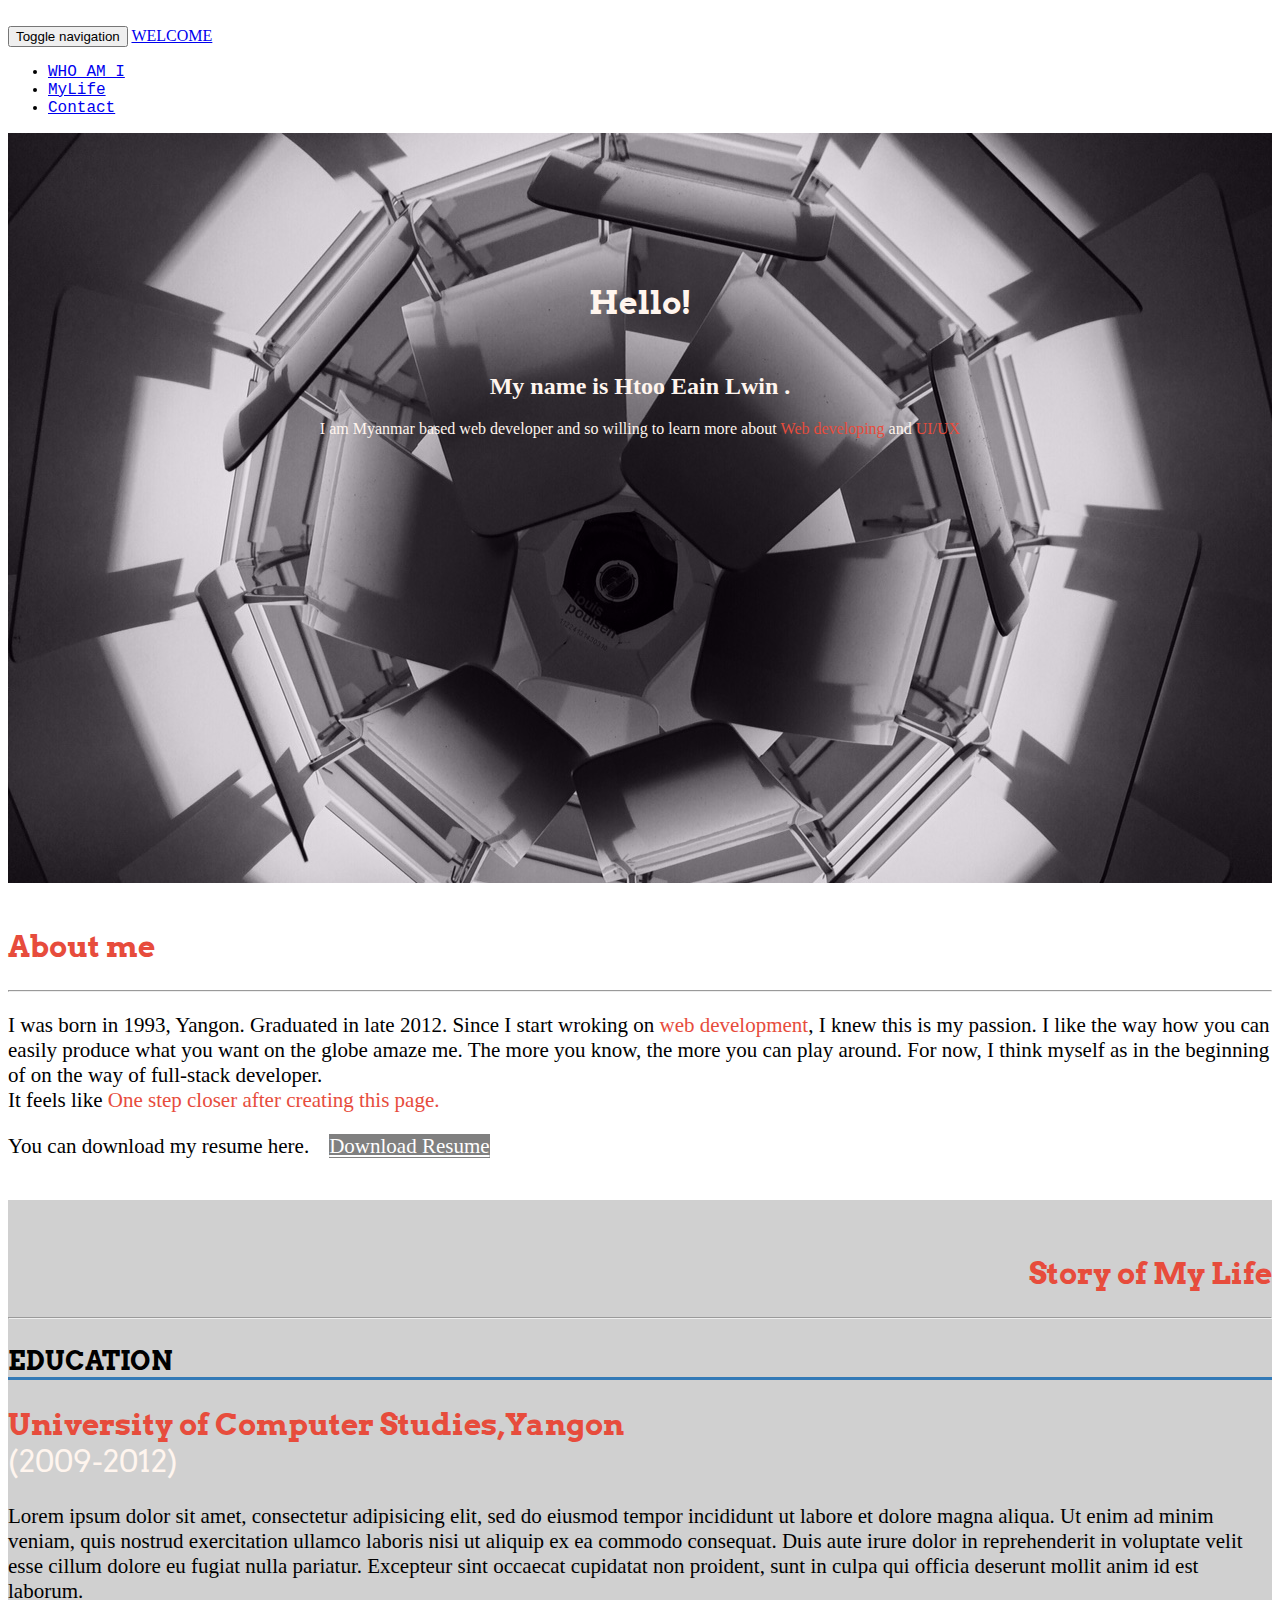
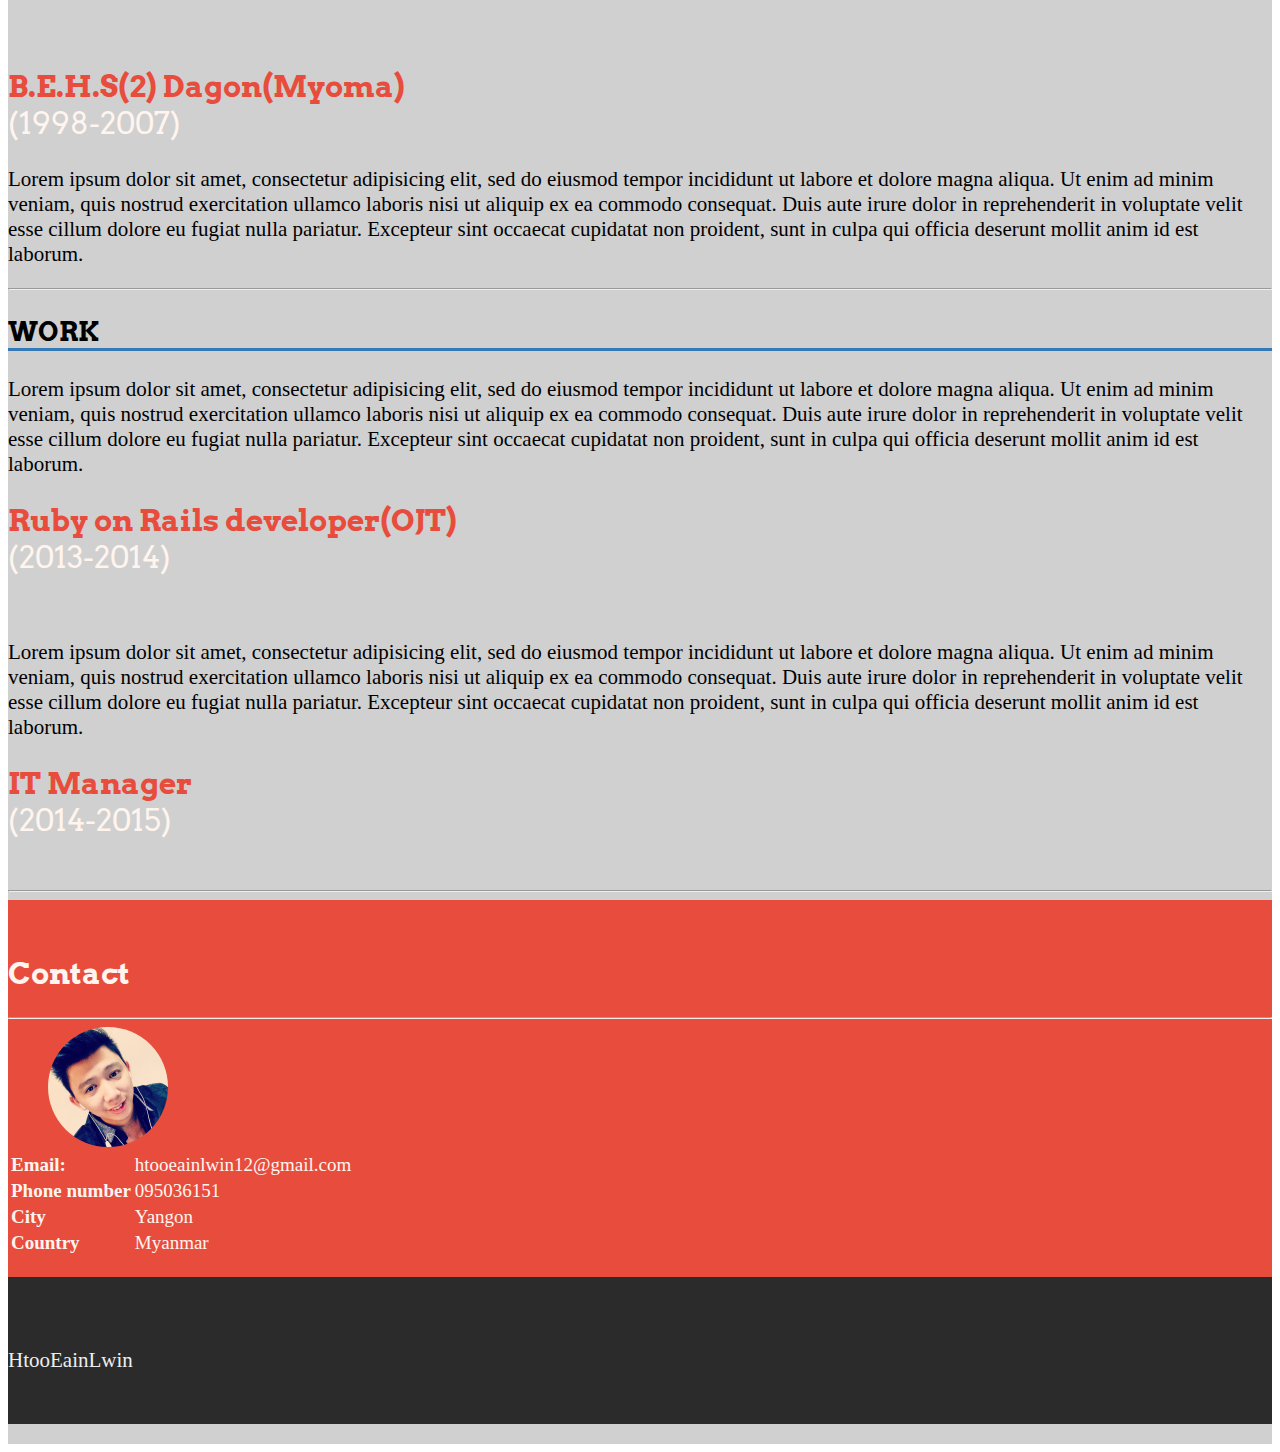
==== first_site/index.html @ 049413ff "nearly completet my first_site" ====
<!DOCTYPE html>
<html lang="en">
  <head>
    <meta charset="utf-8">
    <meta http-equiv="X-UA-Compatible" content="IE=edge">
    <meta name="viewport" content="width=device-width, initial-scale=1">
    <!-- The above 3 meta tags *must* come first in the head; any other head content must come *after* these tags -->
    <meta name="description" content="">
    <meta name="author" content="">
    <link rel="icon" href="img/favicon.ico">

    <title>Htoo Eain Lwin</title>

    <!-- Bootstrap core CSS -->
    <link href="css/bootstrap.min.css" rel="stylesheet">

    <!-- Custom styles for this template -->
    <link href="css/custom.css" rel="stylesheet">
    <link href='http://fonts.googleapis.com/css?family=Arvo' rel='stylesheet' type='text/css'><br>
    <link rel="stylesheet" href="fonts/font-awesome/css/font-awesome.min.css">
  </head>

  <body>

   <nav class="navbar navbar-inverse navbar-fixed-top">
      <div class="container">
        <div class="navbar-header">
          <button type="button" class="navbar-toggle collapsed" data-toggle="collapse" data-target="#navbar" aria-expanded="false" aria-controls="navbar">
            <span class="sr-only">Toggle navigation</span>
            <span class="icon-bar"></span>
            <span class="icon-bar"></span>
            <span class="icon-bar"></span>
          </button>
          <a class="navbar-brand" href="#">WELCOME</a>
        </div>
        <div id="navbar" class="collapse navbar-collapse">
          <ul class="nav navbar-nav navbar-right">
             <li><a href="#about">WHO AM I</a></li> 
             <li><a href="#mylife">MyLife</a></li>
             <li><a href="#contact">Contact</a></li>

           

          </ul>
        </div><!--/.nav-collapse -->
      </div>
    </nav>

    <!-- Main jumbotron for a primary marketing message or call to action -->
    <div class="jumbotron">
      <div class="container">
        <h1> Hello!</h1>

        <h2>My name is <strong>Htoo Eain Lwin</strong> .</h2>
        <p> I am <strong>Myanmar</strong> based web developer and so willing to learn more about <strong><span class="jumbotron_span">
          Web developing</span></strong> and <strong><span class="jumbotron_span">UI/UX </span></strong></p>
          <div class="scrolldown">
            <a href="#about" >
              <span class="fa-stack fa-3x">
              <i class="fa fa-circle fa-stack-1x fa-lg"></i>
              <i class="fa fa-arrow-down fa-stack-1x fa-1x fa-inverse"></i>
            </span>
          </a>
          </div>
      </div> 
    </div>
  
    <div id="about">
      <div class="container homepage">
        <h2> About me</h2>
        <hr>
        <p>I was born in 1993, Yangon. Graduated in late 2012. Since I start wroking on <span class="aboutme">web development</span>, I knew this is my passion. I like the way how you can easily produce what you want on the globe amaze me. The more you know, the more you can play around. For now, I think myself as in the beginning of on the way of full-stack developer. <br>It feels like <span class="aboutme">One step closer after creating this page.</span></p>
        <p>
          You can download my resume here.<a href="https://drive.google.com/open?id=0B-hCW37G2RbYOWdUVkI2Xy03dkU" class="btn btn-default" style="color:white; margin-left: 20px;;">Download Resume</a>
        </p>
      </div>

    </div>
    <div id="mylife">
    <div class="container homepage">
      <div class="row">
        <h2 style="text-align: right;">Story of My Life</h2>
        <hr>
      </div>
      <div class="row">
        <div class="col-md-4">
        <h3 style="border-bottom: 3px solid #337ab7; color: black;"> Education</h3>
      </div>
      </div>
      <div class="row">
        <div class="col-md-4">
            <h2>University of Computer Studies,Yangon<br><span class="schoolYear">(2009-2012)</span></h2>
        </div>
      <div class="col-md-8">
        <p>Lorem ipsum dolor sit amet, consectetur adipisicing elit, sed do eiusmod
        tempor incididunt ut labore et dolore magna aliqua. Ut enim ad minim veniam,
        quis nostrud exercitation ullamco laboris nisi ut aliquip ex ea commodo
        consequat. Duis aute irure dolor in reprehenderit in voluptate velit esse
        cillum dolore eu fugiat nulla pariatur. Excepteur sint occaecat cupidatat non
        proident, sunt in culpa qui officia deserunt mollit anim id est laborum.</p>
      </div>
    </div>
    <br>
    <div class="row">
        <div class="col-md-4">
            <h2>B.E.H.S(2) Dagon(Myoma) <br><span class="schoolYear">(1998-2007)</span></h2>
        </div>
      <div class="col-md-8">
        <p>Lorem ipsum dolor sit amet, consectetur adipisicing elit, sed do eiusmod
        tempor incididunt ut labore et dolore magna aliqua. Ut enim ad minim veniam,
        quis nostrud exercitation ullamco laboris nisi ut aliquip ex ea commodo
        consequat. Duis aute irure dolor in reprehenderit in voluptate velit esse
        cillum dolore eu fugiat nulla pariatur. Excepteur sint occaecat cupidatat non
        proident, sunt in culpa qui officia deserunt mollit anim id est laborum.</p>
      </div>
    </div>
    <hr>
    <div class="row">
        <div class="col-md-8">
           
        </div>
      <div class="col-md-4">
       <h3 style="border-bottom: 3px solid #337ab7; color: black;"> Work</h3>
      </div>
    </div>
    <div class="row">
        <div class="col-md-8">
           <p>Lorem ipsum dolor sit amet, consectetur adipisicing elit, sed do eiusmod
           tempor incididunt ut labore et dolore magna aliqua. Ut enim ad minim veniam,
           quis nostrud exercitation ullamco laboris nisi ut aliquip ex ea commodo
           consequat. Duis aute irure dolor in reprehenderit in voluptate velit esse
           cillum dolore eu fugiat nulla pariatur. Excepteur sint occaecat cupidatat non
           proident, sunt in culpa qui officia deserunt mollit anim id est laborum.</p>
        </div>
      <div class="col-md-4">
        <h2>Ruby on Rails developer(OJT)<br><span class="schoolYear">(2013-2014)</span></h2>
      </div>
    </div>
    <br>
     <div class="row">
        <div class="col-md-8">
           <p>Lorem ipsum dolor sit amet, consectetur adipisicing elit, sed do eiusmod
           tempor incididunt ut labore et dolore magna aliqua. Ut enim ad minim veniam,
           quis nostrud exercitation ullamco laboris nisi ut aliquip ex ea commodo
           consequat. Duis aute irure dolor in reprehenderit in voluptate velit esse
           cillum dolore eu fugiat nulla pariatur. Excepteur sint occaecat cupidatat non
           proident, sunt in culpa qui officia deserunt mollit anim id est laborum.</p>
        </div>
      <div class="col-md-4">
        <h2>IT Manager<br><span class="schoolYear">(2014-2015)</span></h2>
      </div>
    </div>
    <br>
    <hr>

    </div>


    <div id="contact">
       <div class="container contact">
          <h2> Contact</h2>
          <hr>
        <div class="row">
          <div class="col-md-6">
              <img class="profile-pic" src="img/profile-pic.JPG" alt="profile_pic">
          </div>
          <div class="col-md-6">
            <div class="table-responsive">
              <table class="table table-hover">
                <tr>
                <th> Email: </th>
                <td> htooeainlwin12@gmail.com</td>
              </tr>
              <tr>
                <th>Phone number</th>
                <td> 095036151</td>
              </tr>
              <tr>
                <th> City</th>
                <td> Yangon</td>
              </tr>
              <tr>
                <th> Country</th>
                <td> Myanmar</td>
              </tr>

              </table>
            </div>
          </div>
        </div>
       </div>
     </div>
     
      <footer class="footer">
        <p> HtooEainLwin</p>
      </footer>
    </div> <!-- /container -->


    <!-- Bootstrap core JavaScript
    ================================================== -->
    <!-- Placed at the end of the document so the pages load faster -->
    <script src="https://ajax.googleapis.com/ajax/libs/jquery/1.11.3/jquery.min.js"></script>
    <script src="js/bootstrap.min.js"></script>
    
    
  </body>
</html>
---- first_site/css/custom.css ----
.body{
	padding-top: 50px;
	
}
.jumbotron {
  text-align: center;
  background-image: url("../img/FullSizeRender.jpg");
  color: #FFF5EE;
  padding-top: 50px;
      width: 100%;
      height: 700px;
}
.btn-lg { 
	font-size: 36px;
}
ul.nav, .jumbotron h1 {
  font-family: ‘Arvo’, courier, serif;
}
.jumbotron h1 {

  margin-top: 100px;
  margin-bottom: 50px;
  font-family: 'Arvo', courier, serif;
}
.jumbotron p {
  margin-bottom: 30px;
  font-weight: 100;
  padding: 0 50px;
  width: 70%;
  vertical-align: center;
  margin: 0 auto;
}
.fa fa-circle{
  color: #abd323;
  
}
.homepage , .contact{
    text-align: left;
    
    }
.homepage h2, .contact h2{
   font-size: 30px;
  
}
.homepage h3, .contact h3{
  font-size: 26px;
  text-transform: uppercase;
 
  
}
.contact h2, .contact h3{
  font-family: 'Arvo', courier, serif;
  color: #FFF5EE;
}
.homepage h2, .homepage h3{
   
   color: #e74c3c;
 font-family: 'Arvo', courier, serif;
  
}
.homepage p{
  font-size: 21px;
  font-weight: 300;
  
}
.homepage a{
  color: #e74c3c;
}
.footer {
  background-color: #2B2B2B;
  padding-top: 50px;
  padding-bottom: 30px;
  
}
.footer p{
  font-size: 21px;
  color: #eee;
}
.jumbotron_span{
  color: #e74c3c;
}

.scrolldown{
   
   position: absolute;
    bottom: 10px;
    left: 50%;
    margin-left: -29px;
    
}
#about{
  padding-top: 20px;
  background: white;
 padding-bottom: 20px; 
}
#contact{
  padding-top: 30px;
  background: #e74c3c ;
  padding-bottom: 20px; 
}
.aboutme{

  color: #e74c3c;
}
#mylife{
padding-top: 30px;
  background: #D0D0D0 ;
  padding-bottom: 20px; 

}
.btn{
  background-color: grey;
  color: white;
  text-align: center;
  font-size: 21px;
  font-weight: 300;
}
.schoolYear{
  color: #FFF5EE;
  font-weight: 200;
}
.profile-pic{
  position: relative;
    width: 120px;
    height: 120px;
    border-radius: 100%;
    margin-left: 40px;
    margin-right: auto;

}
.contact{
   text-align: left;

}
.table{
  font-size: 19px;

}
.table th, .table td{
  color: #FFF5EE;
}
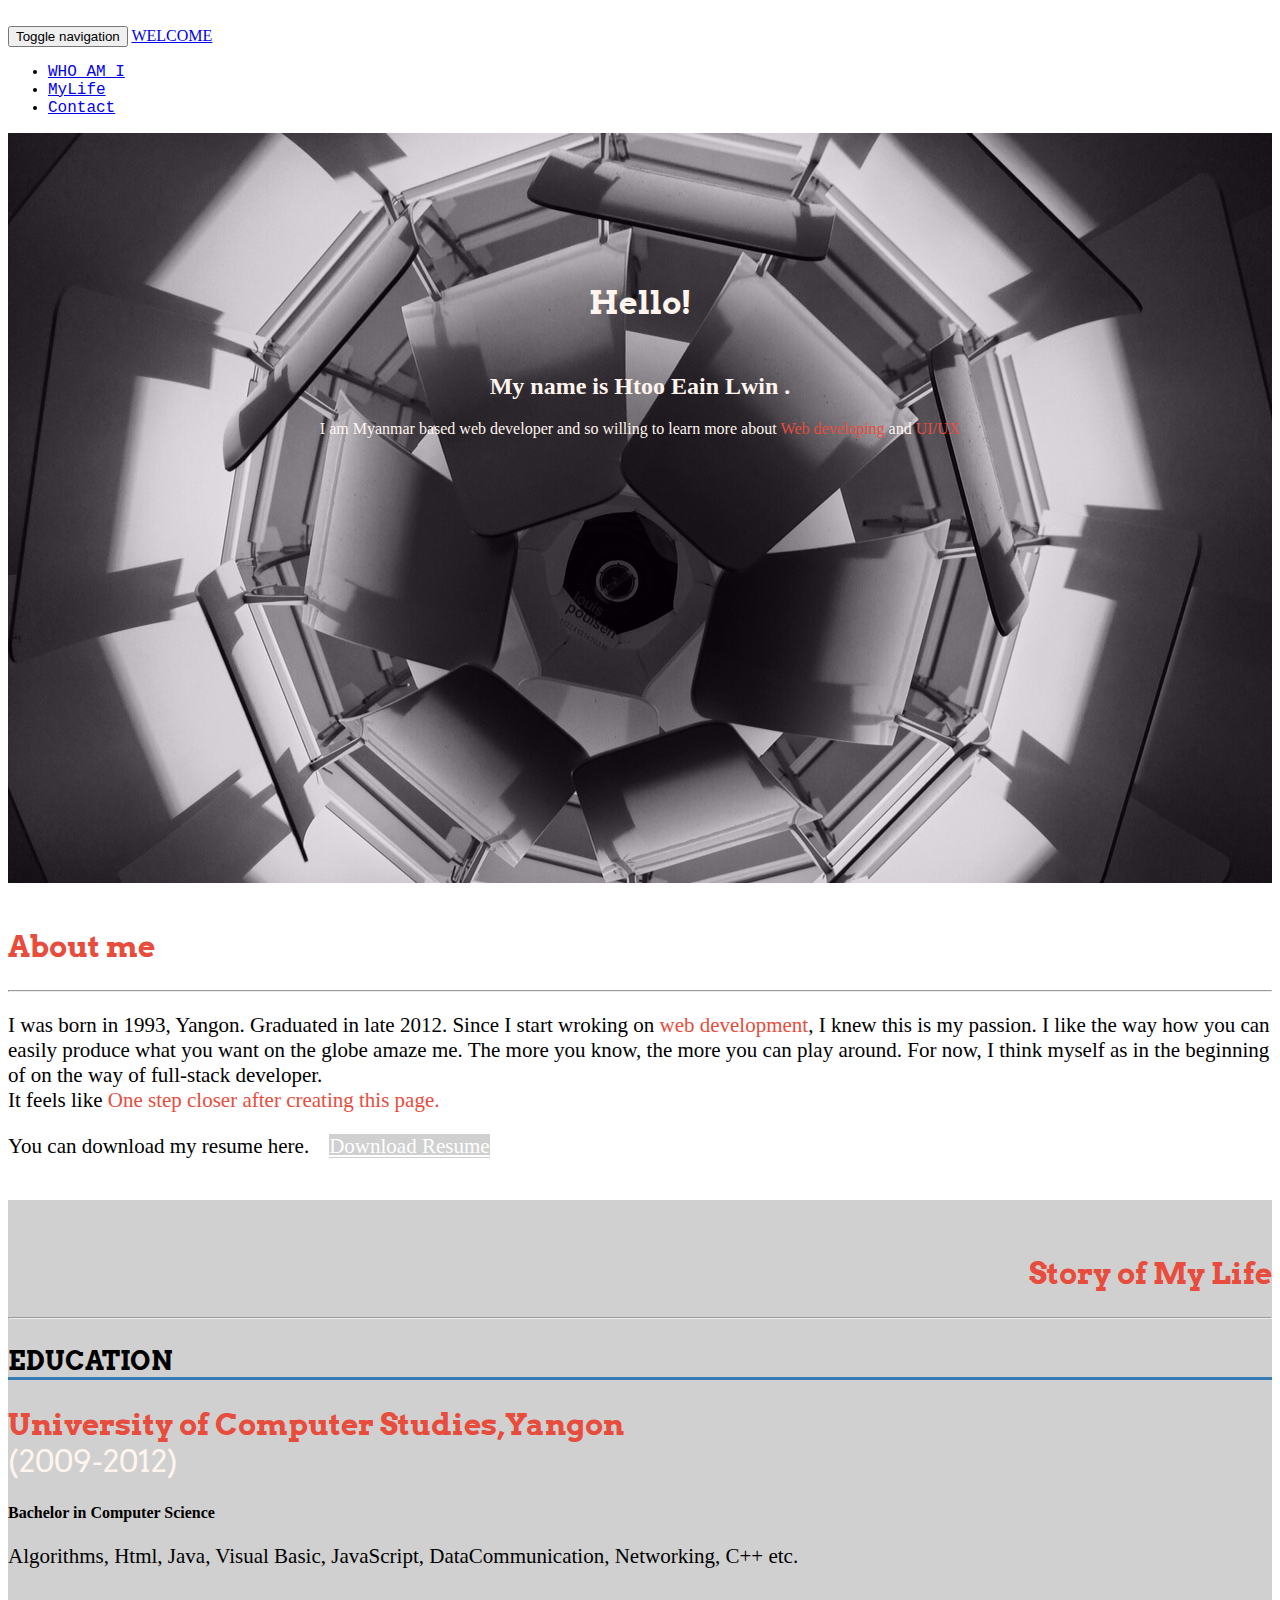
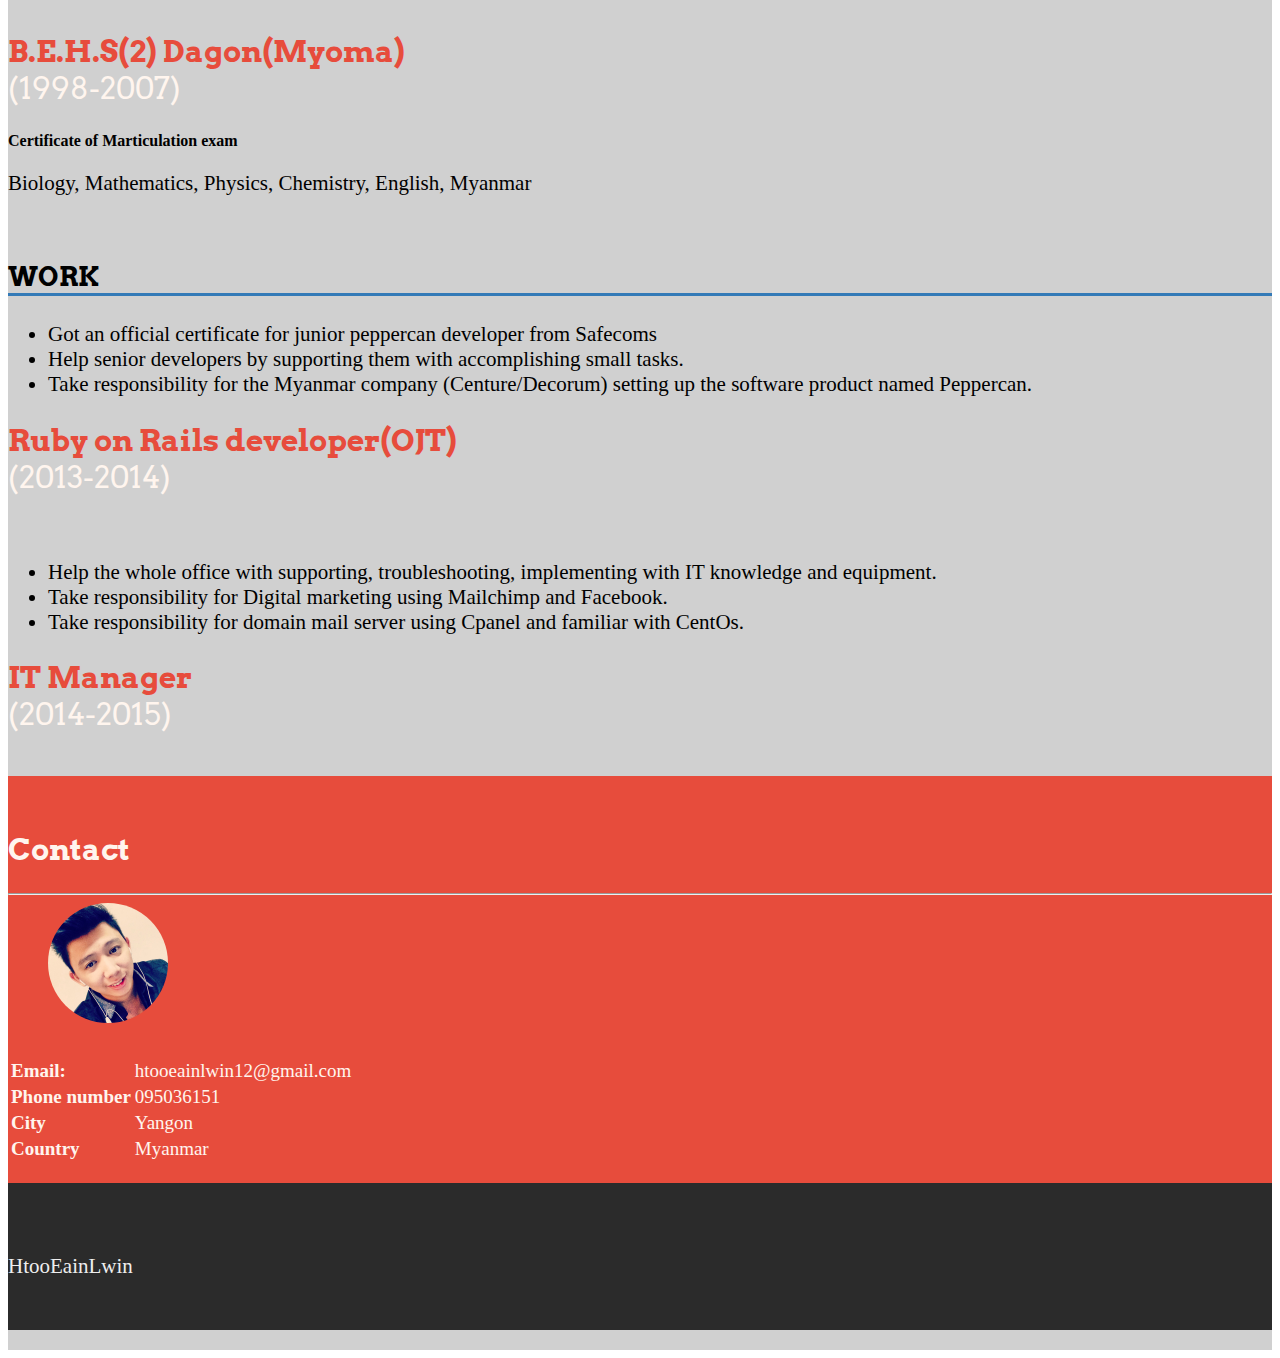
==== commit 1137f262: "adding data" ====
--- a/first_site/index.html
+++ b/first_site/index.html
@@ -8,7 +8,7 @@
     <!-- The above 3 meta tags *must* come first in the head; any other head content must come *after* these tags -->
     <meta name="description" content="">
     <meta name="author" content="">
-    <link rel="icon" href="img/favicon.ico">
+    <link rel="icon" href="img/favicon.png">
 
     <title>Htoo Eain Lwin</title>
 
@@ -55,14 +55,14 @@
         <h2>My name is <strong>Htoo Eain Lwin</strong> .</h2>
         <p> I am <strong>Myanmar</strong> based web developer and so willing to learn more about <strong><span class="jumbotron_span">
           Web developing</span></strong> and <strong><span class="jumbotron_span">UI/UX </span></strong></p>
-          <div class="scrolldown">
-            <a href="#about" >
+          
+            <a href="#about" class="scrolldown" >
               <span class="fa-stack fa-3x">
               <i class="fa fa-circle fa-stack-1x fa-lg"></i>
               <i class="fa fa-arrow-down fa-stack-1x fa-1x fa-inverse"></i>
             </span>
           </a>
-          </div>
+          
       </div> 
     </div>
   
@@ -93,12 +93,8 @@
             <h2>University of Computer Studies,Yangon<br><span class="schoolYear">(2009-2012)</span></h2>
         </div>
       <div class="col-md-8">
-        <p>Lorem ipsum dolor sit amet, consectetur adipisicing elit, sed do eiusmod
-        tempor incididunt ut labore et dolore magna aliqua. Ut enim ad minim veniam,
-        quis nostrud exercitation ullamco laboris nisi ut aliquip ex ea commodo
-        consequat. Duis aute irure dolor in reprehenderit in voluptate velit esse
-        cillum dolore eu fugiat nulla pariatur. Excepteur sint occaecat cupidatat non
-        proident, sunt in culpa qui officia deserunt mollit anim id est laborum.</p>
+        <h4> Bachelor in Computer Science</h4>
+        <p> Algorithms, Html, Java, Visual Basic, JavaScript, DataCommunication, Networking, C++  etc.</p>
       </div>
     </div>
     <br>
@@ -107,15 +103,11 @@
             <h2>B.E.H.S(2) Dagon(Myoma) <br><span class="schoolYear">(1998-2007)</span></h2>
         </div>
       <div class="col-md-8">
-        <p>Lorem ipsum dolor sit amet, consectetur adipisicing elit, sed do eiusmod
-        tempor incididunt ut labore et dolore magna aliqua. Ut enim ad minim veniam,
-        quis nostrud exercitation ullamco laboris nisi ut aliquip ex ea commodo
-        consequat. Duis aute irure dolor in reprehenderit in voluptate velit esse
-        cillum dolore eu fugiat nulla pariatur. Excepteur sint occaecat cupidatat non
-        proident, sunt in culpa qui officia deserunt mollit anim id est laborum.</p>
-      </div>
-    </div>
-    <hr>
+        <h4> Certificate of Marticulation exam</h4>
+        <p> Biology, Mathematics, Physics, Chemistry, English, Myanmar</p>
+      </div>
+    </div>
+    <br>
     <div class="row">
         <div class="col-md-8">
            
@@ -126,33 +118,32 @@
     </div>
     <div class="row">
         <div class="col-md-8">
-           <p>Lorem ipsum dolor sit amet, consectetur adipisicing elit, sed do eiusmod
-           tempor incididunt ut labore et dolore magna aliqua. Ut enim ad minim veniam,
-           quis nostrud exercitation ullamco laboris nisi ut aliquip ex ea commodo
-           consequat. Duis aute irure dolor in reprehenderit in voluptate velit esse
-           cillum dolore eu fugiat nulla pariatur. Excepteur sint occaecat cupidatat non
-           proident, sunt in culpa qui officia deserunt mollit anim id est laborum.</p>
+           <ul>
+            <li>Got an official certificate for junior peppercan developer from Safecoms</li>
+            <li>Help senior developers by supporting them with accomplishing small tasks.</li>
+            <li>Take responsibility for the Myanmar company (Centure/Decorum) setting up the software product named Peppercan. </li>
+          </ul>
         </div>
       <div class="col-md-4">
         <h2>Ruby on Rails developer(OJT)<br><span class="schoolYear">(2013-2014)</span></h2>
       </div>
     </div>
     <br>
+
      <div class="row">
         <div class="col-md-8">
-           <p>Lorem ipsum dolor sit amet, consectetur adipisicing elit, sed do eiusmod
-           tempor incididunt ut labore et dolore magna aliqua. Ut enim ad minim veniam,
-           quis nostrud exercitation ullamco laboris nisi ut aliquip ex ea commodo
-           consequat. Duis aute irure dolor in reprehenderit in voluptate velit esse
-           cillum dolore eu fugiat nulla pariatur. Excepteur sint occaecat cupidatat non
-           proident, sunt in culpa qui officia deserunt mollit anim id est laborum.</p>
-        </div>
+          <ul>
+          <li> Help the whole office with supporting, troubleshooting, implementing with IT knowledge and equipment.</li>
+            <li>Take responsibility for Digital marketing using Mailchimp and Facebook.</li>
+            <li>Take responsibility for domain mail server using Cpanel and familiar with CentOs.</li>
+          </ul>
+                   </div>
       <div class="col-md-4">
         <h2>IT Manager<br><span class="schoolYear">(2014-2015)</span></h2>
       </div>
     </div>
     <br>
-    <hr>
+   
 
     </div>
 
--- a/first_site/css/custom.css
+++ b/first_site/css/custom.css
@@ -59,7 +59,7 @@
  font-family: 'Arvo', courier, serif;
   
 }
-.homepage p{
+.homepage p,.homepage ul{
   font-size: 21px;
   font-weight: 300;
   
@@ -110,7 +110,7 @@
 
 }
 .btn{
-  background-color: grey;
+  background-color: #D0D0D0;
   color: white;
   text-align: center;
   font-size: 21px;
@@ -127,6 +127,7 @@
     border-radius: 100%;
     margin-left: 40px;
     margin-right: auto;
+    margin-bottom: 30px;
 
 }
 .contact{
@@ -134,9 +135,14 @@
 
 }
 .table{
+  
+ 
   font-size: 19px;
 
 }
 .table th, .table td{
   color: #FFF5EE;
-}+}
+.table-hover tbody tr:hover td, .table-hover tbody tr:hover th {
+  background-color: #2B2B2B;
+}
